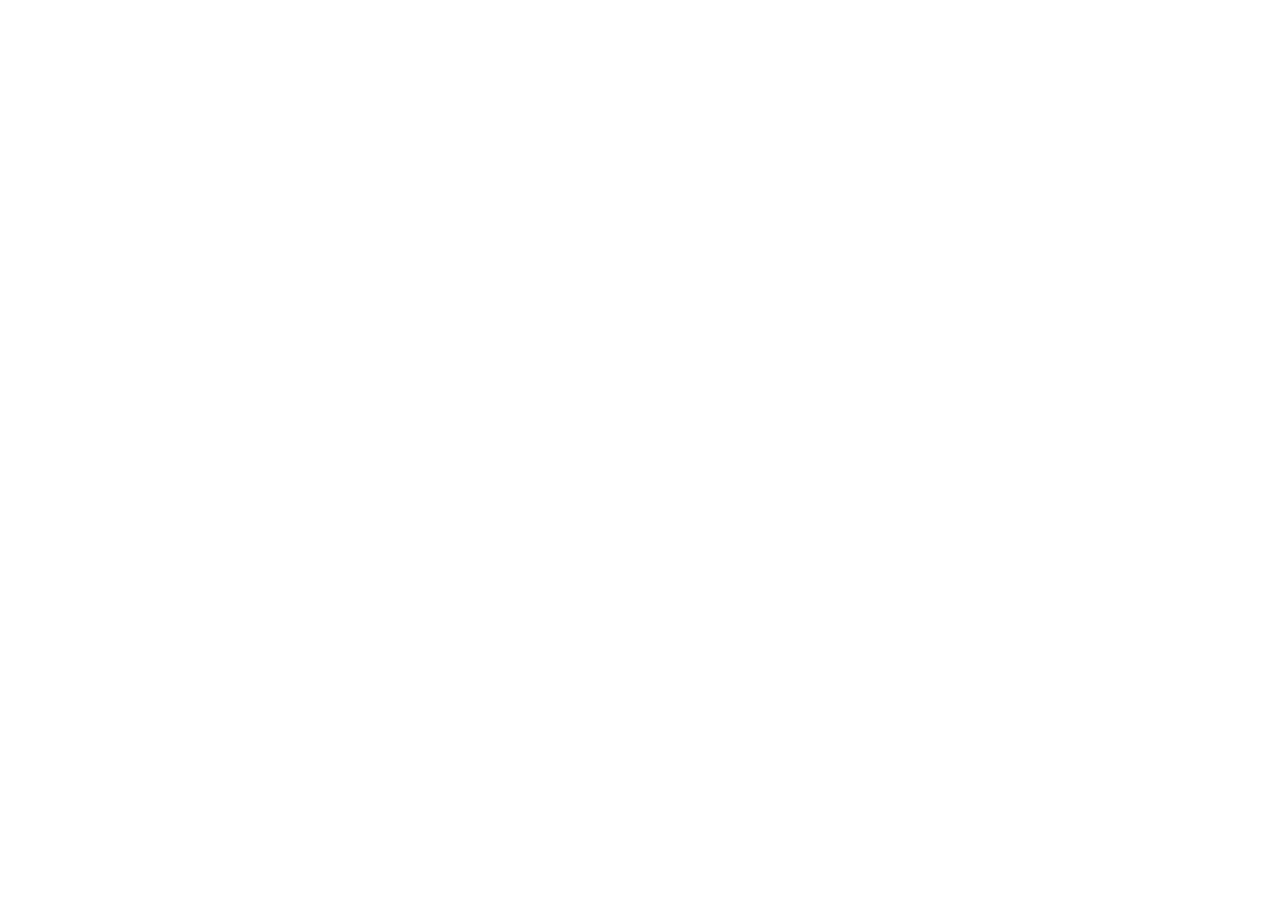
==== index.html @ 478f023e "background changed backdrop to a gradient blue instead of flat blue" ====
<!DOCTYPE html>
<html>
    <head>
        <title>iovid</title>
    </head>
    
    <body background="https://github.com/Flippity/Flippity.github.io/blob/master/background.png?raw=true">
		
    </body>
	
	<script>
	
	</script>
    
    <style>

    </style>
    
</html>
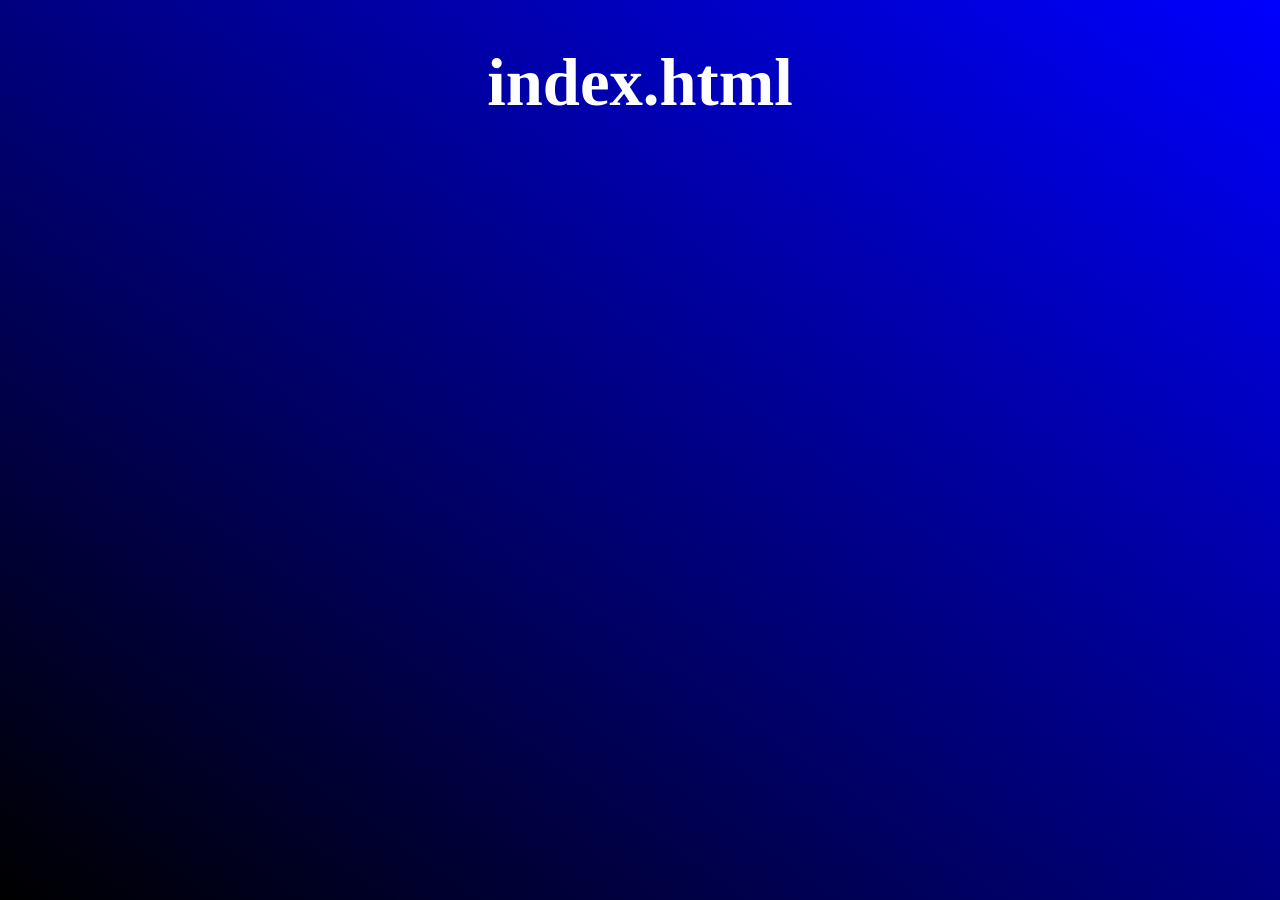
==== commit bfffbbc4: "fixed background Fixed the background not scaling properly on all devices" ====
--- a/index.html
+++ b/index.html
@@ -3,8 +3,14 @@
     <head>
         <title>iovid</title>
     </head>
-    
-    <body background="https://github.com/Flippity/Flippity.github.io/blob/master/background.png?raw=true">
+		
+    <body class="body">
+		<h1 id= "heading" class="heading" align=center>io Vid</h1>
+		
+	    <script>
+		var splash = new Array('splash.txt', 'index.html', 'Flippity.github.io', 'iovid', ':0');
+		document.getElementById("heading").innerHTML = splash[Math.floor(Math.random() * (splash.length))];
+		</script>
 		
     </body>
 	
@@ -13,7 +19,15 @@
 	</script>
     
     <style>
-
+		.heading{
+			font-size: 50pt;
+			color:white;
+			font-family: "Comic Sans MS";
+		}
+		html{
+			height: 100%;
+			background: linear-gradient(to top right, black, blue);
+		}
     </style>
     
 </html>
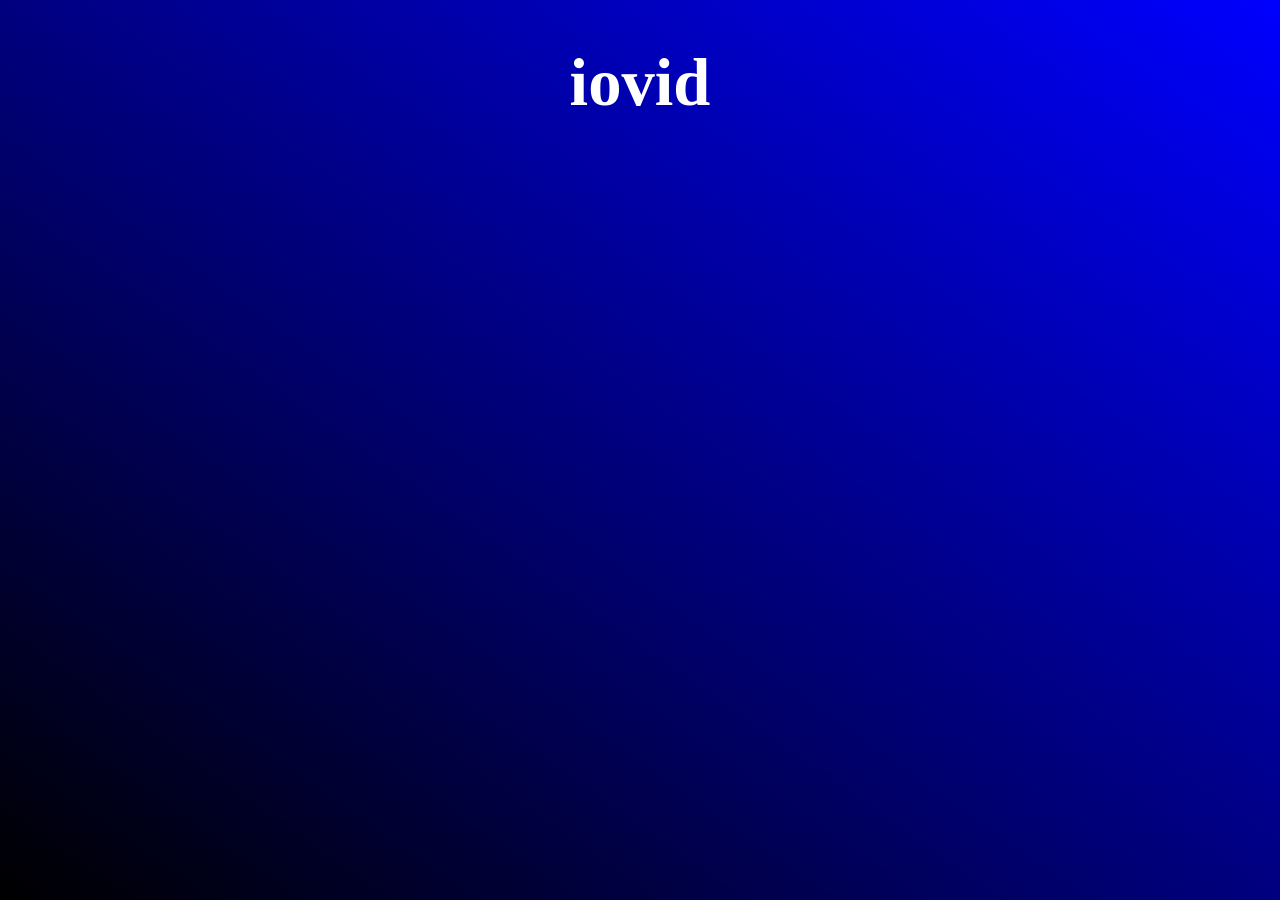
==== commit df17ae24: "removed a class removed an unnecessary class from the index" ====
--- a/index.html
+++ b/index.html
@@ -4,7 +4,7 @@
         <title>iovid</title>
     </head>
 		
-    <body class="body">
+    <body>
 		<h1 id= "heading" class="heading" align=center>io Vid</h1>
 		
 	    <script>
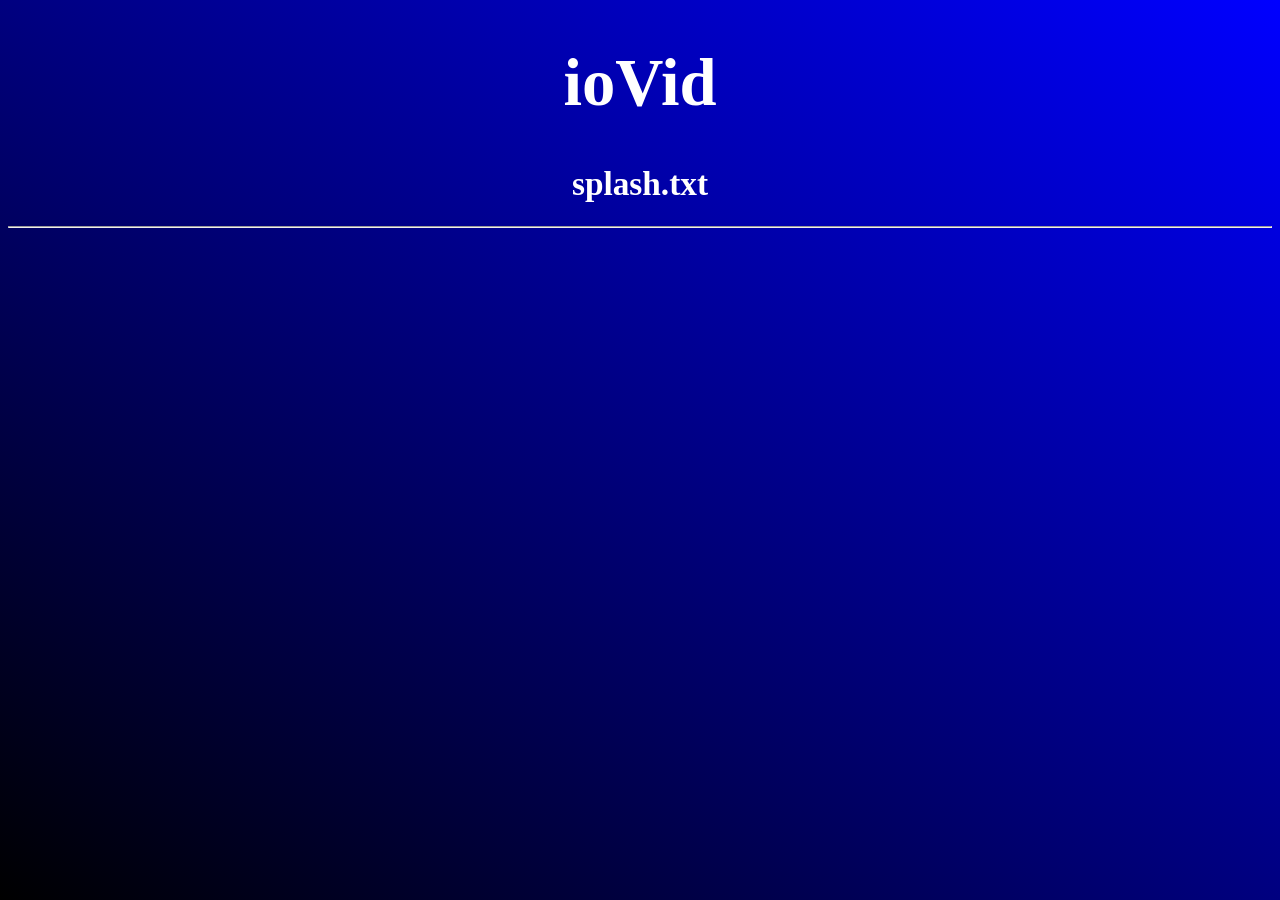
==== commit 87f9251f: "Moved index Fixed index location" ====
--- a/index.html
+++ b/index.html
@@ -5,18 +5,16 @@
     </head>
 		
     <body>
-		<h1 id= "heading" class="heading" align=center>io Vid</h1>
+		<h1 id= "heading" class="heading" align=center>ioVid</h1>
+		<h1 id= "sub-heading" class="sub-heading" align=center></h1>
+		<hr>
 		
 	    <script>
-		var splash = new Array('splash.txt', 'index.html', 'Flippity.github.io', 'iovid', ':0');
-		document.getElementById("heading").innerHTML = splash[Math.floor(Math.random() * (splash.length))];
+			var splash = new Array('splash.txt', 'index.html', 'Flippity.github.io', 'iovid', ':0', 'Back to the lab again', 'yo yo yo, everybody', 'Insert Racist Text Here');
+			document.getElementById("sub-heading").innerHTML = splash[Math.floor(Math.random() * (splash.length))];
 		</script>
 		
     </body>
-	
-	<script>
-	
-	</script>
     
     <style>
 		.heading{
@@ -28,6 +26,11 @@
 			height: 100%;
 			background: linear-gradient(to top right, black, blue);
 		}
+		.sub-heading{
+			font-size: 25pt;
+			color:white;
+			font-family: "Comic Sans MS";
+		}
     </style>
     
 </html>
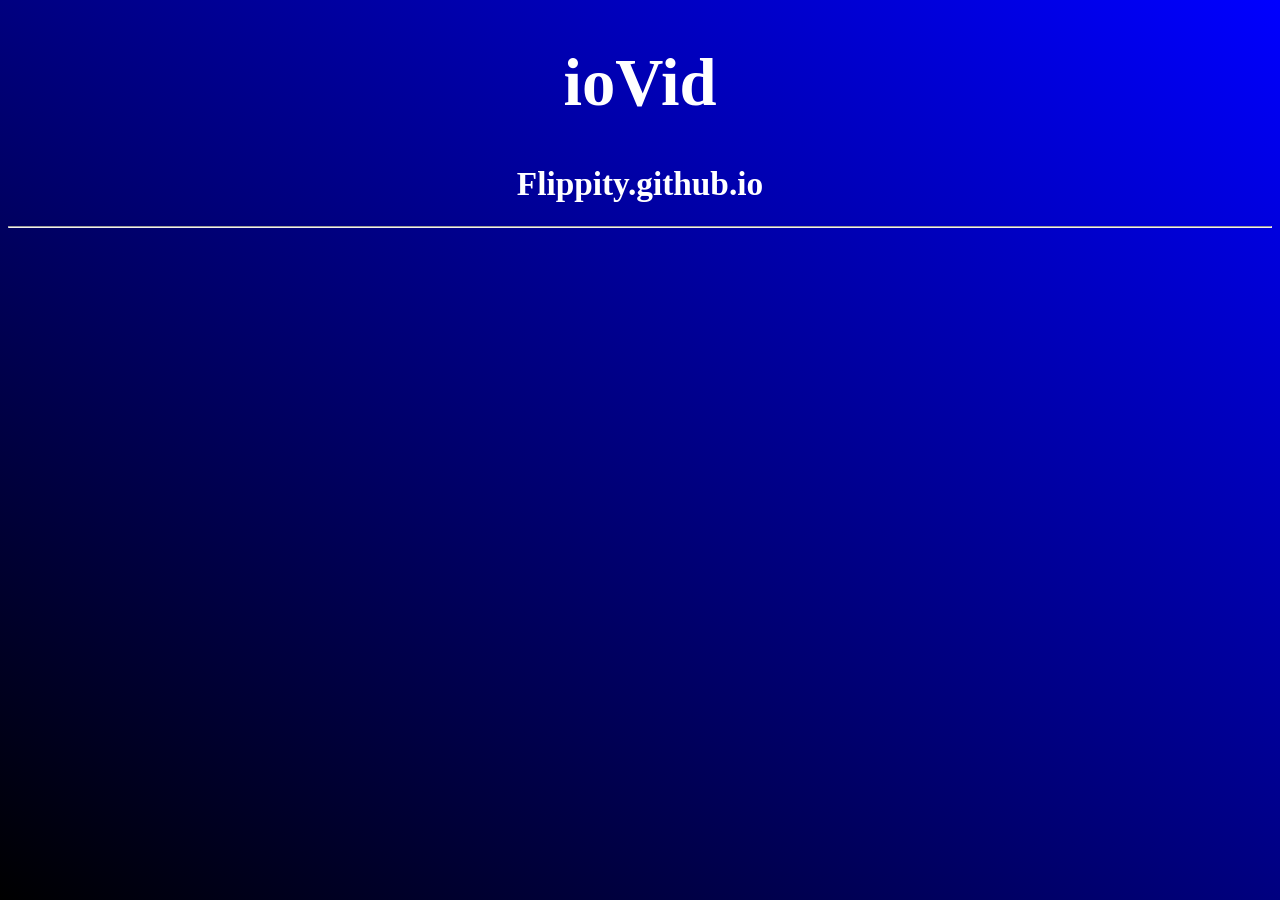
==== commit 37bfd352: "attempted fix Another fix attempt at the lack of reading a file" ====
--- a/index.html
+++ b/index.html
@@ -1,7 +1,7 @@
 <!DOCTYPE html>
 <html>
     <head>
-        <title>iovid</title>
+        <title>iovid </title>
     </head>
 		
     <body>
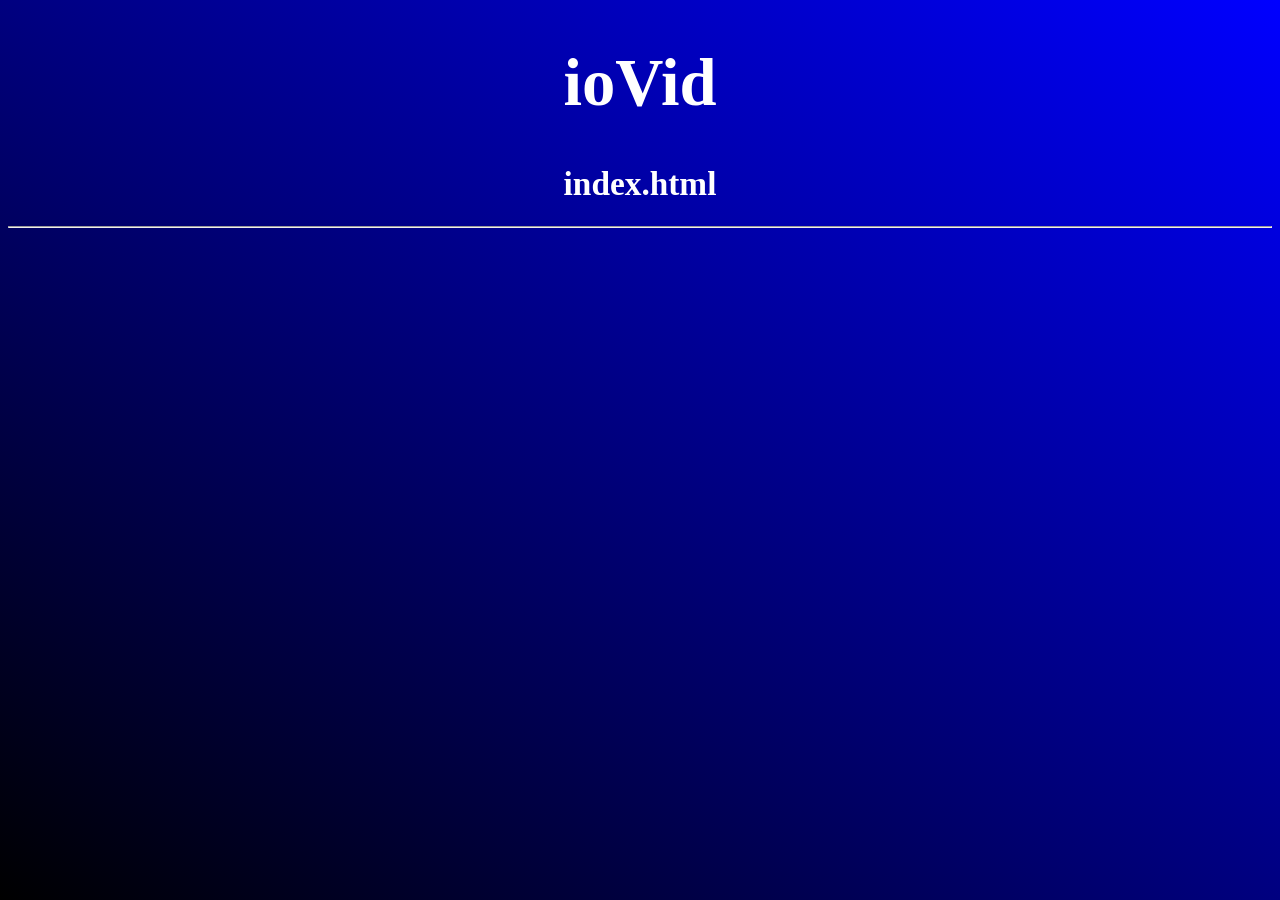
==== commit 196701f8: "replaced the php with html fixed php" ====
--- a/index.html
+++ b/index.html
@@ -1,10 +1,15 @@
 <!DOCTYPE html>
 <html>
     <head>
-        <title>iovid </title>
+        <title>iovid </title> 
     </head>
 		
     <body>
+		
+		<div class="tab">
+			<?php include 'tab.php';?>
+		</div>
+
 		<h1 id= "heading" class="heading" align=center>ioVid</h1>
 		<h1 id= "sub-heading" class="sub-heading" align=center></h1>
 		<hr>
